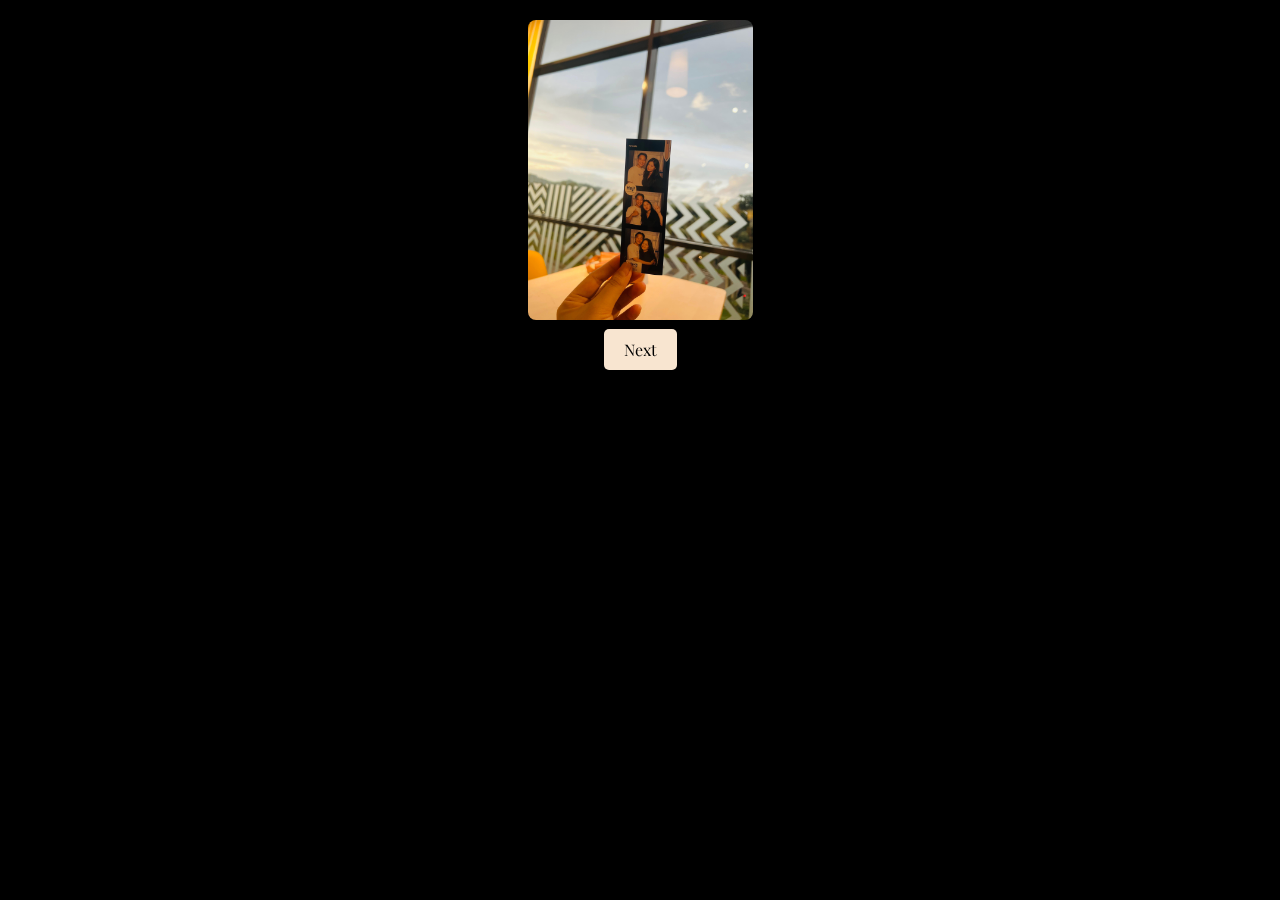
==== Happy Valentine - Budok.html @ 2e94724a "Update Happy Valentine - Budok.html" ====
<!DOCTYPE html>
<html lang="id">
<head>
    <meta charset="UTF-8">
    <meta name="viewport" content="width=device-width, initial-scale=1.0">
    <title>Halaman Foto dan Surat</title>
    <link href="https://fonts.googleapis.com/css2?family=Playfair+Display:wght@700&display=swap" rel="stylesheet">
    <style>
        /* Styling yang ada di sini tetap sama */
        body {
            font-family: Arial, sans-serif;
            margin: 0;
            padding: 0;
            position: relative;
            color: #fff;
            overflow-x: hidden;
            justify-content: center;
            align-items: center;
            min-height: 100vh; /* Memastikan body selalu setidaknya setinggi layar */
            background-color: #000; /* Menambahkan latar belakang hitam untuk tampilan kontras */
            padding: 0 20px; /* Margin horizontal */
        }
        .background-gif {
            position: fixed;
            top: 0;
            left: 0;
            width: 100%;
            height: 100%;
            z-index: -1;
            object-fit: cover;
            filter: grayscale(100%);
            opacity: 0.5;
        }
        .content {
            display: flex;
            flex-direction: column;
            justify-content: center;
            align-items: center;
            padding: 20px;
            text-align: center;
            background: rgba(0, 0, 0, 0.5);
            color: white;
            border-radius: 8px;
            max-width: 100%;
            box-shadow: 0 4px 8px rgba(0, 0, 0, 0.5);
        }
        .header h1 {
            font-family: 'Playfair Display', serif;
            color: #f8e5d0;
            text-shadow: 2px 2px 4px rgba(0, 0, 0, 0.7);
            margin: 0;
        }
        .gallery img {
            height: 300px;
            border-radius: 8px;
            box-shadow: 0 4px 8px rgba(0,0,0,0.5);
            transition: transform 0.3s ease;
            width: 100%; /* atau bisa diubah ke ukuran spesifik seperti 200px */
            object-fit: cover;
        }
        .button {
            display: inline-block;
            background-color: #f8e5d0;
            color: #000;
            border: none;
            border-radius: 5px;
            padding: 10px 20px;
            font-size: 1em;
            font-family: 'Playfair Display', serif;
            cursor: pointer;
            margin: 5px;
            box-shadow: 0 4px 8px rgba(0, 0, 0, 0.3);
            transition: background-color 0.3s ease, transform 0.3s ease;
        }
        .button:hover {
            background-color: #f1d8c0;
            transform: scale(1.05);
        }
        .audio-player {
            margin-top: 20px;
        }
        .letter-container {
            display: none;
            padding: 20px;
            background: rgba(255, 255, 255, 0.8);
            border-radius: 8px;
            color: #000;
            max-width: 800px;
            margin: 20px auto;
            box-shadow: 0 4px 8px rgba(0,0,0,0.5);
        }
        .thumbnails {
            display: grid;
            grid-template-columns: repeat(3, 1fr);
            grid-template-rows: repeat(2, auto);
            gap: 10px;
            margin-bottom: 20px;
            justify-content: center;
        }
        .thumbnails img {
            width: 100%; /* atau bisa diubah ke ukuran spesifik seperti 200px */
            height: 100px; /* Ukuran tetap agar semua gambar seragam */
            object-fit: cover; /* Ini akan memotong gambar untuk menyesuaikan aspek rasio tanpa meregangkannya */
            border-radius: 8px;
            box-shadow: 0 4px 8px rgba(0,0,0,0.5);
        }
        .feedback-container {
            display: none;
            padding: 20px;
            background: rgba(255, 255, 255, 0.9);
            border-radius: 8px;
            color: #000;
            max-width: 800px;
            margin: 20px auto;
            box-shadow: 0 4px 8px rgba(0,0,0,0.5);
        }
        .feedback-container button {
            display: inline-block;
            background-color: #f8e5d0;
            color: #000;
            border: none;
            border-radius: 5px;
            padding: 10px 20px;
            font-size: 1em;
            cursor: pointer;
            transition: background-color 0.3s ease;
        }
        .feedback-container textarea {
            width: 100%; /* Lebar dikurangi margin kiri dan kanan */
            border: 1px solid #ddd;
            border-radius: 4px;
            font-size: 1em;
        }
    </style>
</head>
<body>

    <!-- GIF Background -->
    <video class="background-gif" autoplay loop muted>
        <source src="https://giphy.com/gifs/star-light-stars-LwHaQCGZMdD9Ghalrl/giphy.mp4" type="video/mp4">
        Your browser does not support the video tag.
    </video>

    <!-- Konten Utama -->
    <div class="content" id="mainContent">

        <!-- Gallery Foto -->
        <div class="gallery" id="gallery">
            <img id="currentImage" src="../Images/1.jpeg" alt="Images">
        </div>

        <!-- Tombol Next -->
        <div style="text-align:center;">
            <button class="button" id="nextButton" onclick="showNextImage()">Next</button>
        </div>

    </div>

    <!-- Kontainer Surat dan Thumbnail -->
    <div class="letter-container" id="letterContainer">
        <div class="thumbnails" id="thumbnailsContainer">
            <!-- Thumbnails will be generated here -->
        </div>
        <h2>Dear Gracia Vini "Clingy" Yampinili Agu,</h2>
        <p>Hi Budok.<br>Apa kabar? hehe<br>Semoga baik selalu ya<br><br>Kemungkinan besar hari ini kamu akan banyak melihat di social media kamu orang-orang saling bertukar cokelat ataupun bunga.<br>Maafin aku ya sayang valentine kali ini aku belum bisa kasih apa-apa.
        <br><br>Mungkin kamu akan berpikir "ihh gapapa mas gausah minta maaf"<br>tapi di hari yang special ini siapa sih yang gamau dapet bunga atau cokelat dari pacarnya?<br>Aku pun sedih karena keterbatasan aku jadi belum bisa kasih apa-apa bahkan di hari ulang tahun kamu.
        <br>Tapi hari ini aku langitkan semua doa terbaik aku untuk kamu. <br>Semoga hal-hal yang membuat kamu runtuh turut menjadi alasan kamu untuk tumbuh.<br>Semoga dunia senantiasa menajaga kamu dimana pun kamu berada.<br>semoga hari-hari kamu selalu diiringi cinta yang tidak pernah ada batasnya.<br>Dan semoga, senyum Mama dan Joshua yang selalu kamu usahakan itu kini sudah terlaksana.
        <br><br>Dan untuk menggantikan cokelat dan bunga aku juga mau kasih kamu puisi.<br><br><br>Kalau mendung hitam sudah diatas kepala,<br>jangan larang hujan turun ke bumi.<br>
        Kalau angin bertiup dengan kencangnya,<br>jangan larang daun-daun kering berguguran.<br>Kalau senyummu selalu mekar dalam hatiku,<br>jangan larang aku untuk tetap setia dan rindu padamu.
        <br><br>Kelazz gaa? haha.<br>So selamat hari kasih sayang untuk kamu yang tersayang. <span style="color: #e25555;">&#9829;</span></p></p>
        <p>Peluk Erat,</p>
        <p>Masfall</p>
        Pacar kamu yang jauh ini</p> 

    <!-- Audio Player -->
    <audio id="bgAudio" src="I Wanna Grow Old With You - Westlife.mp3" preload="auto"></audio>

    <script>
        // Daftar gambar untuk gallery
        const images = [
            "../Images/1.jpeg",
            "../Images/2.jpeg",
            "../Images/3.jpeg",
            "../Images/4.jpeg",
            "../Images/5.jpeg",
            "../Images/6.jpeg"
        ];

        let currentIndex = 0;

        // Fungsi untuk menampilkan gambar berikutnya
        function showNextImage() {
            currentIndex++;
            if (currentIndex >= images.length) {
                showLetterContainer(); // Menampilkan kontainer surat saat gambar terakhir
            } else {
                document.getElementById("currentImage").src = images[currentIndex];
            }
        }

        // Fungsi untuk menampilkan kontainer surat
        function showLetterContainer() {
            const letterContainer = document.getElementById('letterContainer');
            const content = document.getElementById('mainContent'); // Mengambil konten utama
            const thumbnailsContainer = document.getElementById('thumbnailsContainer');
            const feedbackButton = document.getElementById('feedbackButton');
        
            // Sembunyikan konten utama
            content.style.display = 'none';
        
            // Buat thumbnail untuk semua gambar
            images.forEach(src => {
                const imgElement = document.createElement('img');
                imgElement.src = src;
                thumbnailsContainer.appendChild(imgElement);
            });
        
            letterContainer.style.display = 'block'; // Tampilkan kontainer surat
            feedbackButton.style.display = 'block'; // Pastikan tombol Kirim Feedback ditampilkan
        }

        // Fungsi untuk menampilkan kontainer feedback
        function showFeedbackContainer() {
            document.getElementById('feedbackContainer').style.display = 'block';
            document.getElementById('feedbackButton').style.display = 'none'; // Sembunyikan tombol Kirim Feedback
        }

        // Fungsi untuk mengirim feedback
        function sendFeedback() {
            const feedbackText = document.getElementById('popupFeedbackText').value;
            if (feedbackText.trim() !== '') {
                const encodedFeedback = encodeURIComponent(feedbackText);
                const phoneNumber = '6287893386019';
                const whatsappURL = `https://wa.me/${phoneNumber}?text=${encodedFeedback}`;
                window.open(whatsappURL, '_blank');
                document.getElementById('popupFeedbackText').value = ''; // Kosongkan textarea
            } else {
                alert('feedback if any');
            }
        }

        // Autoplay audio dan mulai dari detik ke-15
        window.addEventListener('load', () => {
            const audio = document.getElementById('bgAudio');
            audio.currentTime = 15;
            audio.play().then(() => {
                console.log('Audio mulai diputar');
            }).catch(error => {
                console.log('Audio tidak bisa diputar:', error);
            });

            audio.addEventListener('ended', () => {
                audio.currentTime = 15;
                audio.play().catch(error => {
                    console.log('Audio tidak bisa diputar setelah selesai:', error);
                });
            });
        });
    </script>

</body>
</html>
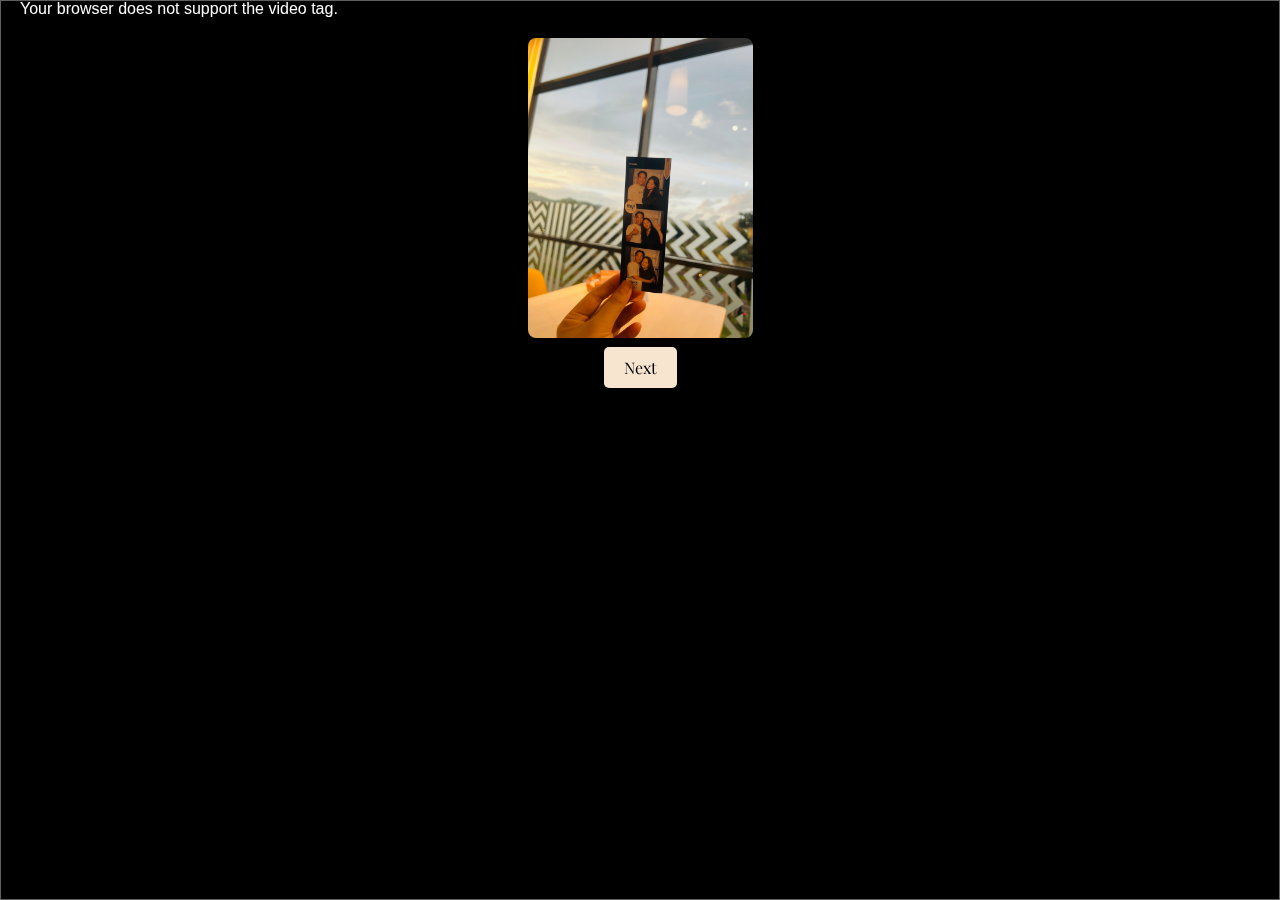
==== commit 422bd970: "Update Happy Valentine - Budok.html" ====
--- a/Happy Valentine - Budok.html
+++ b/Happy Valentine - Budok.html
@@ -137,10 +137,10 @@
 <body>
 
     <!-- GIF Background -->
-    <video class="background-gif" autoplay loop muted>
-        <source src="https://giphy.com/gifs/star-light-stars-LwHaQCGZMdD9Ghalrl/giphy.mp4" type="video/mp4">
+    <img class="background-gif" autoplay loop muted>
+        <source src="https://media3.giphy.com/media/v1.Y2lkPTc5MGI3NjExcDduNjJnY2liOXBjbHNleG41Yms5c2UzaGplbzBkMTVkbXdlZXF6biZlcD12MV9pbnRlcm5hbF9naWZfYnlfaWQmY3Q9Zw/LwHaQCGZMdD9Ghalrl/giphy.gif" type="video/mp4">
         Your browser does not support the video tag.
-    </video>
+    </img>
 
     <!-- Konten Utama -->
     <div class="content" id="mainContent">
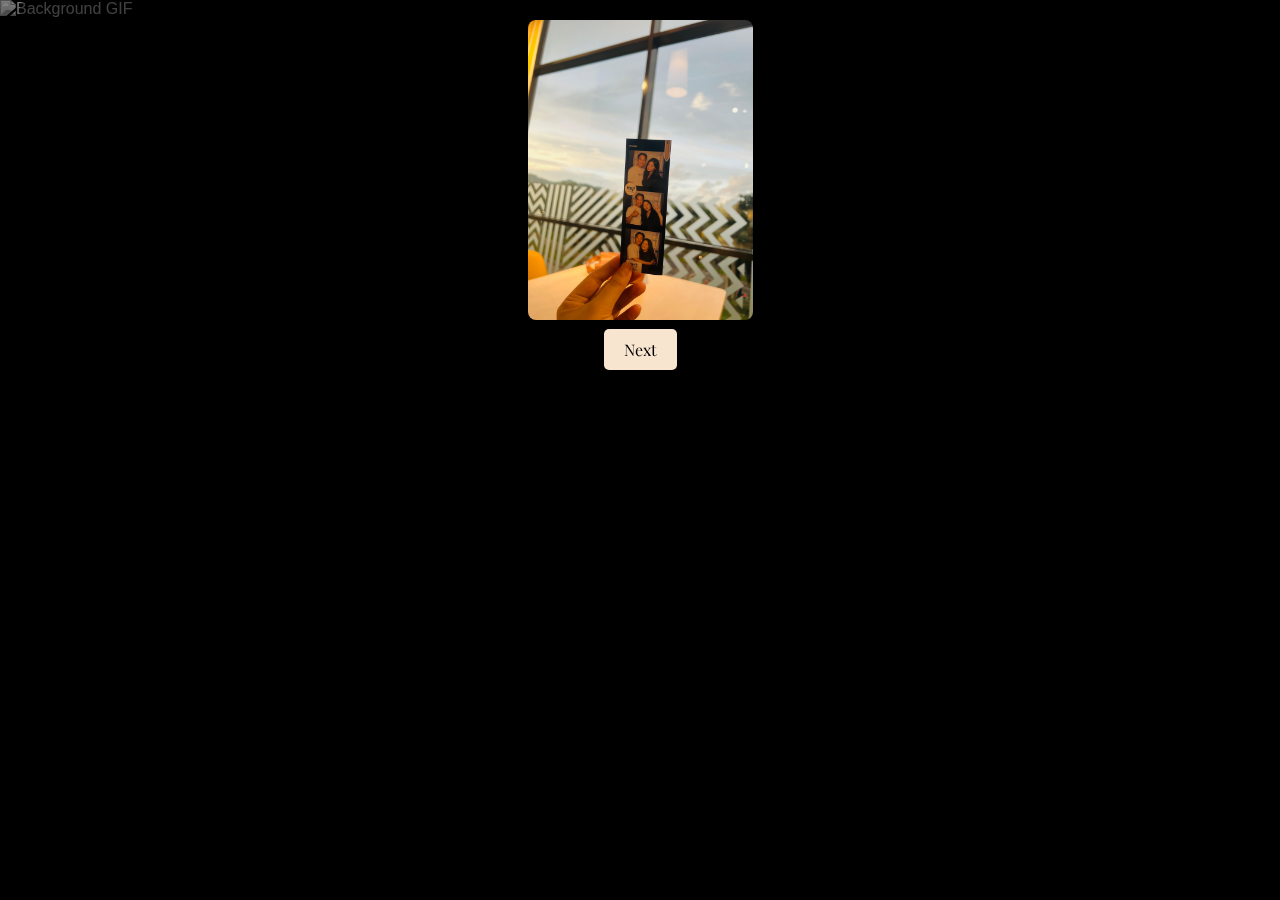
==== commit 0cbdd1e8: "Update Happy Valentine - Budok.html" ====
--- a/Happy Valentine - Budok.html
+++ b/Happy Valentine - Budok.html
@@ -137,10 +137,7 @@
 <body>
 
     <!-- GIF Background -->
-    <img class="background-gif" autoplay loop muted>
-        <source src="https://media3.giphy.com/media/v1.Y2lkPTc5MGI3NjExcDduNjJnY2liOXBjbHNleG41Yms5c2UzaGplbzBkMTVkbXdlZXF6biZlcD12MV9pbnRlcm5hbF9naWZfYnlfaWQmY3Q9Zw/LwHaQCGZMdD9Ghalrl/giphy.gif" type="video/mp4">
-        Your browser does not support the video tag.
-    </img>
+    <img class="background-gif" src="https://media3.giphy.com/media/v1.Y2lkPTc5MGI3NjExcDduNjJnY2liOXBjbHNleG41Yms5c2UzaGplbzBkMTVkbXdlZXF6biZlcD12MV9pbnRlcm5hbF9naWZfYnlfaWQmY3Q9Zw/LwHaQCGZMdD9Ghalrl/giphy.gif" alt="Background GIF">
 
     <!-- Konten Utama -->
     <div class="content" id="mainContent">
